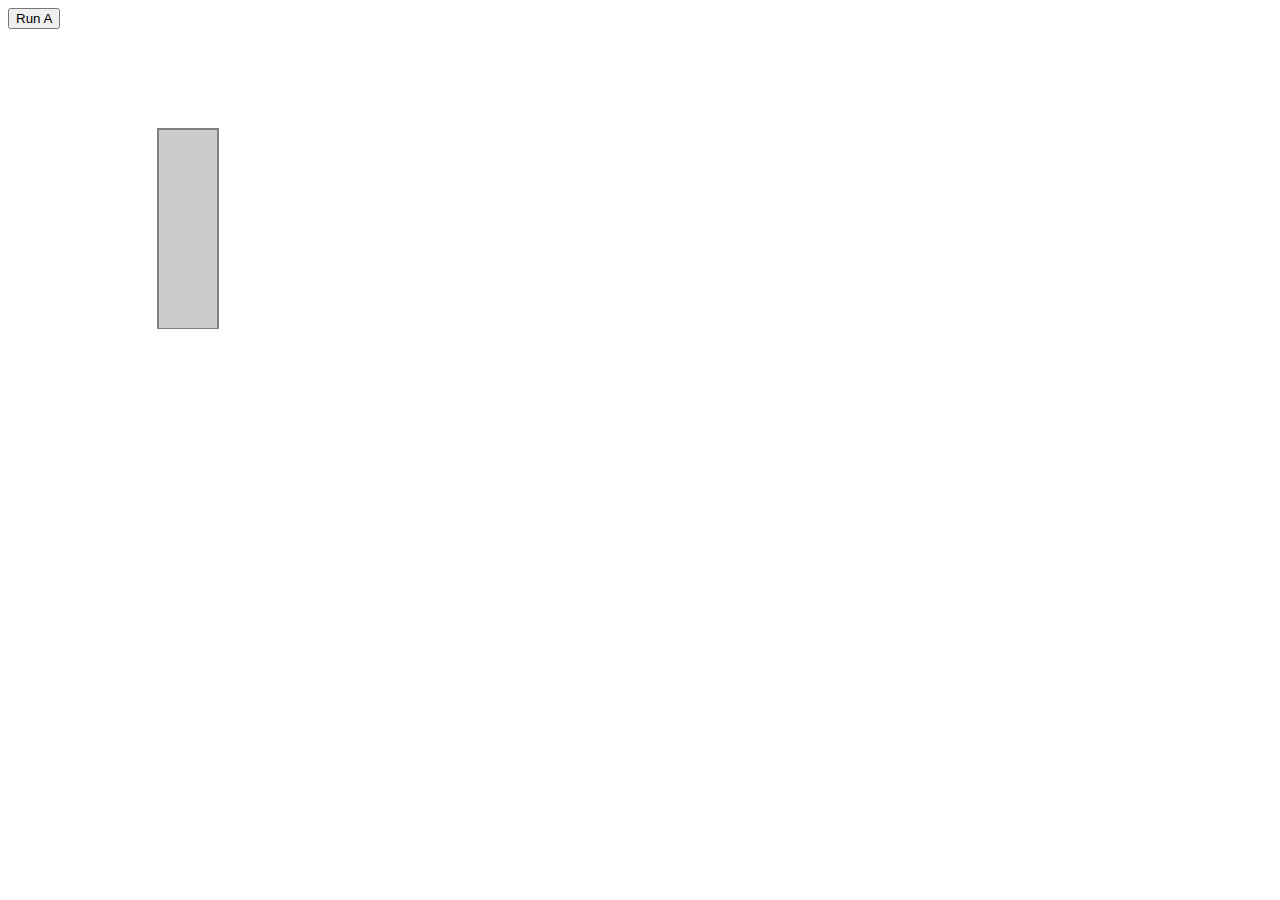
==== D3JS/uwdata_tuto/index.html @ 91f081c6 "Start of D3JS tutorial" ====
<!DOCTYPE html>
<html>
<head>
	<title>D3.js Tutorial</title>
	<link rel="stylesheet" type="text/css" href="styles.css">
	<script src="script.js"></script>
</head>
<body>
	<div>
		<button onclick="run();" id="run">Run A</button>
	</div>
	<svg>
		<rect x="150" y="100" width="60" height="200">
		</rect>
	</svg>
</body>
</html>
---- D3JS/uwdata_tuto/styles.css ----
svg {
	width: 500px;
	height: 300px;
}

svg rect {
	fill: #ccc;
	stroke: gray;
	stroke-width:2px;
}
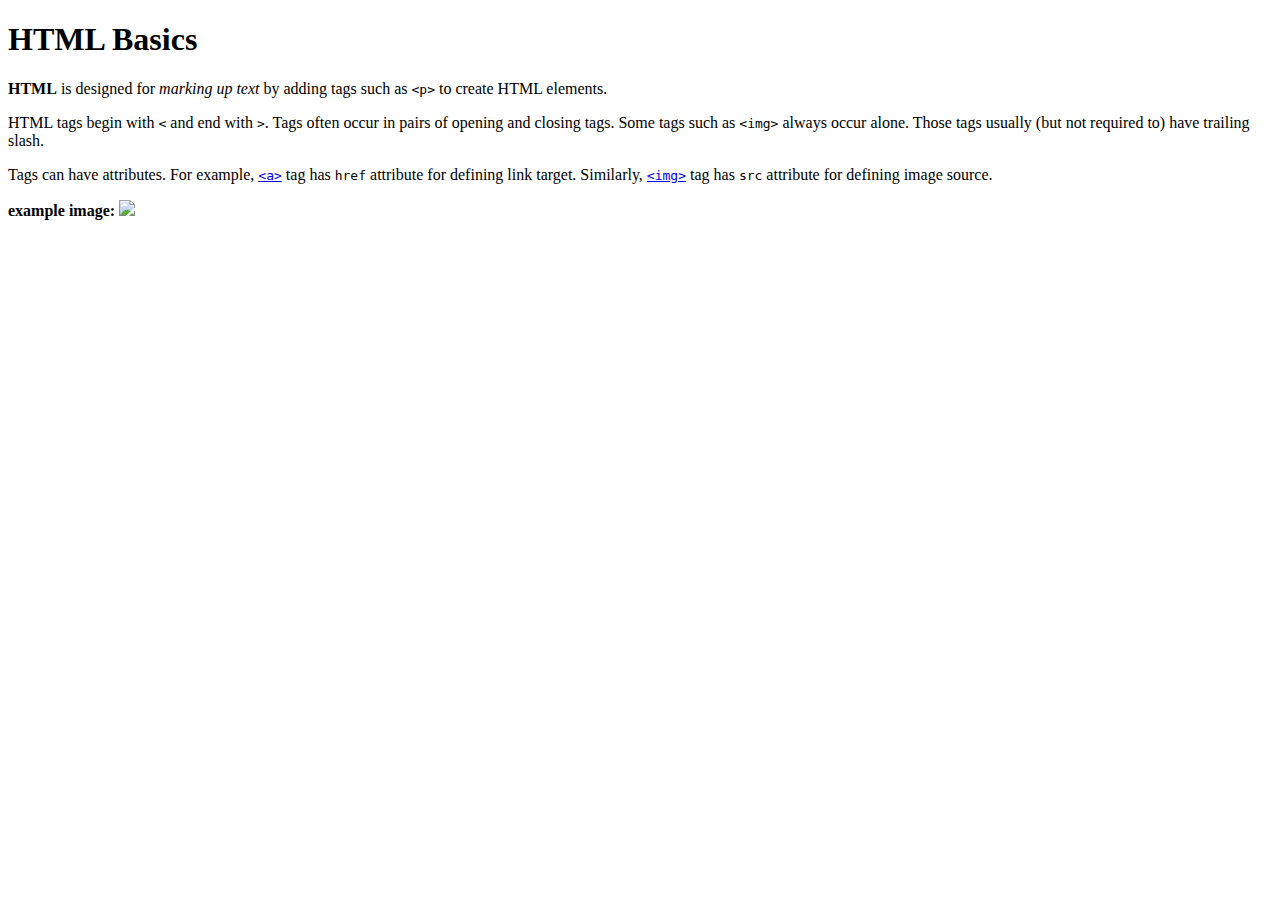
==== commit 46a86d79: "University of Washington D3JS tutorial" ====
--- a/D3JS/uwdata_tuto/index.html
+++ b/D3JS/uwdata_tuto/index.html
@@ -1,17 +1,31 @@
 <!DOCTYPE html>
+<!-- There are about ten (X)HTML doctypes. Differences are subtle (and sometimes nonexistent). It is recommended that you use the HTML5 doctype:
+-->
 <html>
-<head>
-	<title>D3.js Tutorial</title>
-	<link rel="stylesheet" type="text/css" href="styles.css">
-	<script src="script.js"></script>
-</head>
+<head></head>
+<meta charset UTF-8>
 <body>
-	<div>
-		<button onclick="run();" id="run">Run A</button>
-	</div>
-	<svg>
-		<rect x="150" y="100" width="60" height="200">
-		</rect>
-	</svg>
+  <!-- This is the comment syntax. -->
+  
+  <h1>HTML Basics</h1>
+  <p>
+    <strong>HTML</strong> is designed for <em>marking up text</em> by adding tags such as <code>&lt;p&gt;</code> to create HTML elements.</p>
+  
+  <p>
+    HTML tags begin with <code>&lt;</code> and end with <code>&gt;</code>.
+    Tags often occur in pairs of opening and closing tags.
+    Some tags such as <code>&lt;img&gt;</code> always occur alone.
+    Those tags  usually (but not required to) have trailing slash.
+  </p>
+  
+  <p>
+    Tags can have attributes.  For example, <a href="https://developer.mozilla.org/en-US/docs/Web/HTML/Element/a"><code>&lt;a&gt;</code></a> tag has <code>href</code> attribute for defining link target.  Similarly, <a href="https://developer.mozilla.org/en-US/docs/Web/HTML/Element/img"><code>&lt;img&gt;</code></a> tag has <code>src</code> attribute for defining image source.
+  </p>
+  <p>
+  <strong>example image:</strong>
+  <img src="https://avatars3.githubusercontent.com/u/5448960?v=3&s=100"/>
+  <!-- img is self-closing here -->
+  </p>
+
 </body>
 </html>